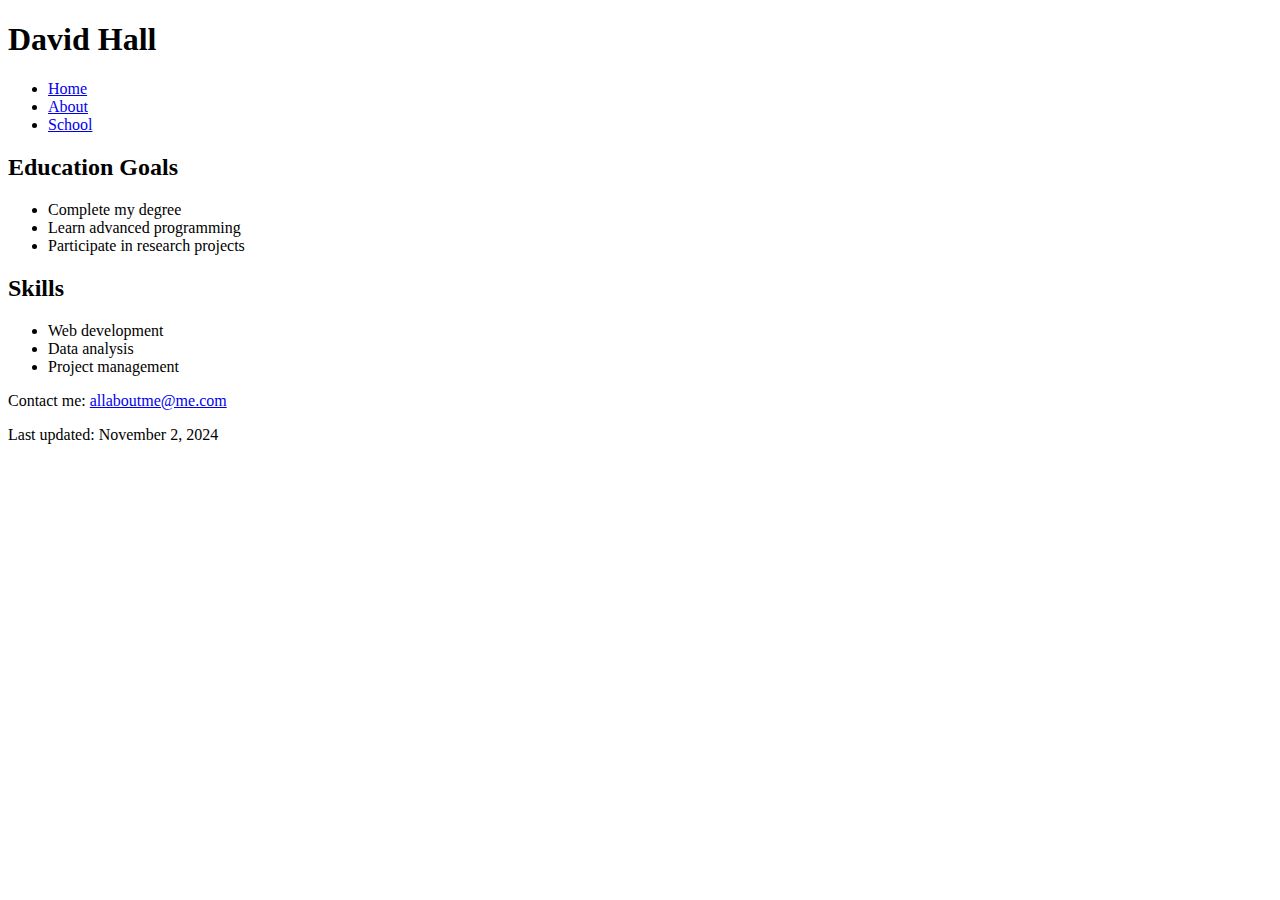
==== about.html @ bb70ab57 "Add files via upload" ====
﻿<!DOCTYPE html>

<html lang="en" xmlns="http://www.w3.org/1999/xhtml">
<head>
    <meta charset="UTF-8">
    <meta name="description" content="A brief About Me page">
    <meta name="keywords" content="david hall">
    <meta name="author" content="David Hall">
    <title>David Hall</title>
</head>
<body>
    <header>
        <h1>David Hall</h1>
    </header>

    <nav>
        <ul>
            <li><a href="index.html">Home</a></li>
            <li><a href="about.html">About</a></li>
            <li><a href="school.html">School</a></li>
        </ul>
    </nav>
    <h2>Education Goals</h2>
    <ul>
        <li>Complete my degree</li>
        <li>Learn advanced programming</li>
        <li>Participate in research projects</li>
    </ul>

    <h2>Skills</h2>
    <ul>
        <li>Web development</li>
        <li>Data analysis</li>
        <li>Project management</li>
    </ul>

    <footer>
        <p>Contact me: <a href="mailto:allaboutme@me.com">allaboutme@me.com</a></p>
        Last updated:
        <time datetime="2024-11-02">November 2, 2024</time>
    </footer>

</body>
</html>
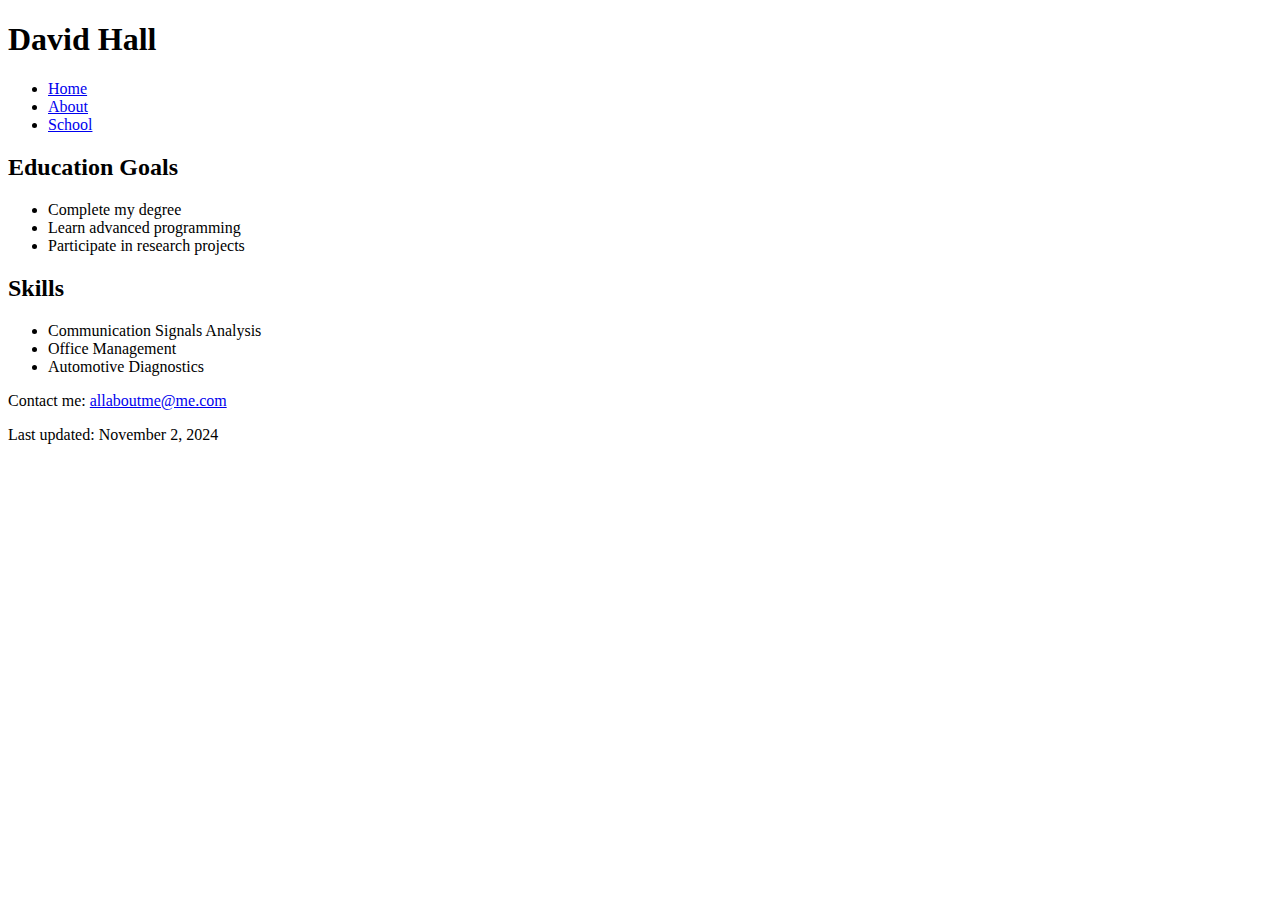
==== commit d99b09fd: "Add files via upload" ====
--- a/about.html
+++ b/about.html
@@ -1,6 +1,6 @@
 ﻿<!DOCTYPE html>
 
-<html lang="en" xmlns="http://www.w3.org/1999/xhtml">
+<html lang="en">
 <head>
     <meta charset="UTF-8">
     <meta name="description" content="A brief About Me page">
@@ -29,9 +29,9 @@
 
     <h2>Skills</h2>
     <ul>
-        <li>Web development</li>
-        <li>Data analysis</li>
-        <li>Project management</li>
+        <li>Communication Signals Analysis</li>
+        <li>Office Management</li>
+        <li>Automotive Diagnostics</li>
     </ul>
 
     <footer>
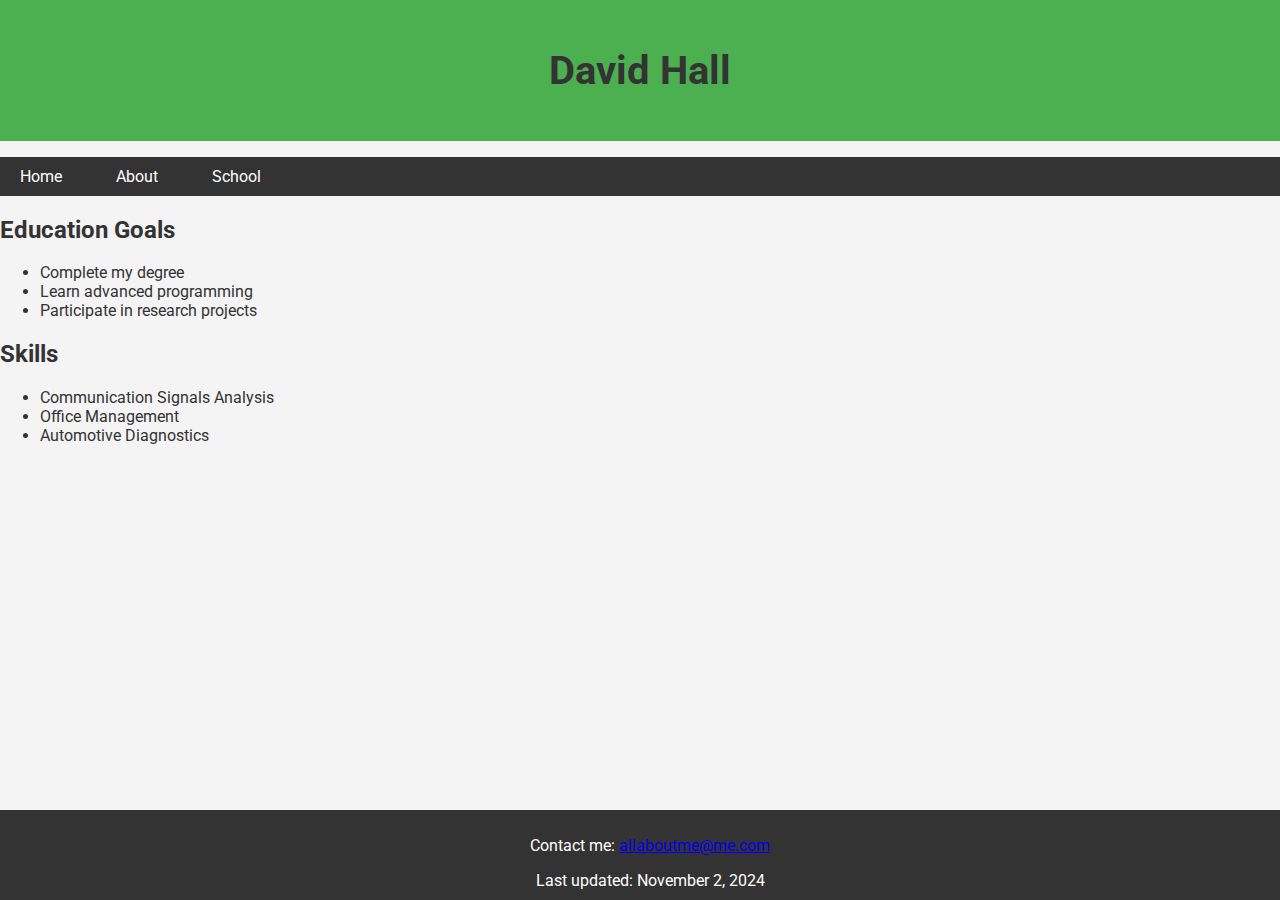
==== commit 8f05d09f: "Add files via upload" ====
--- a/about.html
+++ b/about.html
@@ -4,9 +4,12 @@
 <head>
     <meta charset="UTF-8">
     <meta name="description" content="A brief About Me page">
-    <meta name="keywords" content="david hall">
+    <meta name="keywords" content="david hall, person, student">
     <meta name="author" content="David Hall">
+    <meta name="viewport" content="width=device-width, initial-scale=1.0">
     <title>David Hall</title>
+    <link rel="stylesheet" href="mystyle.css">
+
 </head>
 <body>
     <header>
--- a/mystyle.css
+++ b/mystyle.css
@@ -0,0 +1,58 @@
+﻿
+@import url('https://fonts.googleapis.com/css2?family=Roboto:wght@400;700&display=swap');
+
+body {
+    font-family: 'Roboto', sans-serif;
+    font-size: 16px;
+    color: rgb(51,51,51);
+    background-color: rgb(244,244,244);
+    width: 100%; 
+    margin: 0;
+    padding: 0;
+}
+
+header {
+    background-color: rgb(76, 175, 80);
+    color: white;
+    padding: 20px;
+    text-align: center;
+}
+
+h1 {
+    font-size: 2.5em;
+    color: rgb(51,51,51);
+}
+
+nav ul {
+    list-style-type: none;
+    padding: 0;
+    background-color: rgb(51,51,51);
+}
+
+    nav ul li {
+        display: inline;
+        margin-right: 10px;
+    }
+
+        nav ul li a {
+            color: white;
+            text-decoration: none;
+            padding: 10px 20px;
+            display: inline-block;
+        }
+
+section {
+    padding: 20px;
+    background-color: rgb(255, 255, 255);
+    color: rgb(51,51,51);
+}
+
+footer {
+    background-color: rgb(51,51,51);
+    color: white;
+    text-align: center;
+    padding: 10px;
+    position: fixed;
+    bottom: 0;
+    width: 100%;
+}
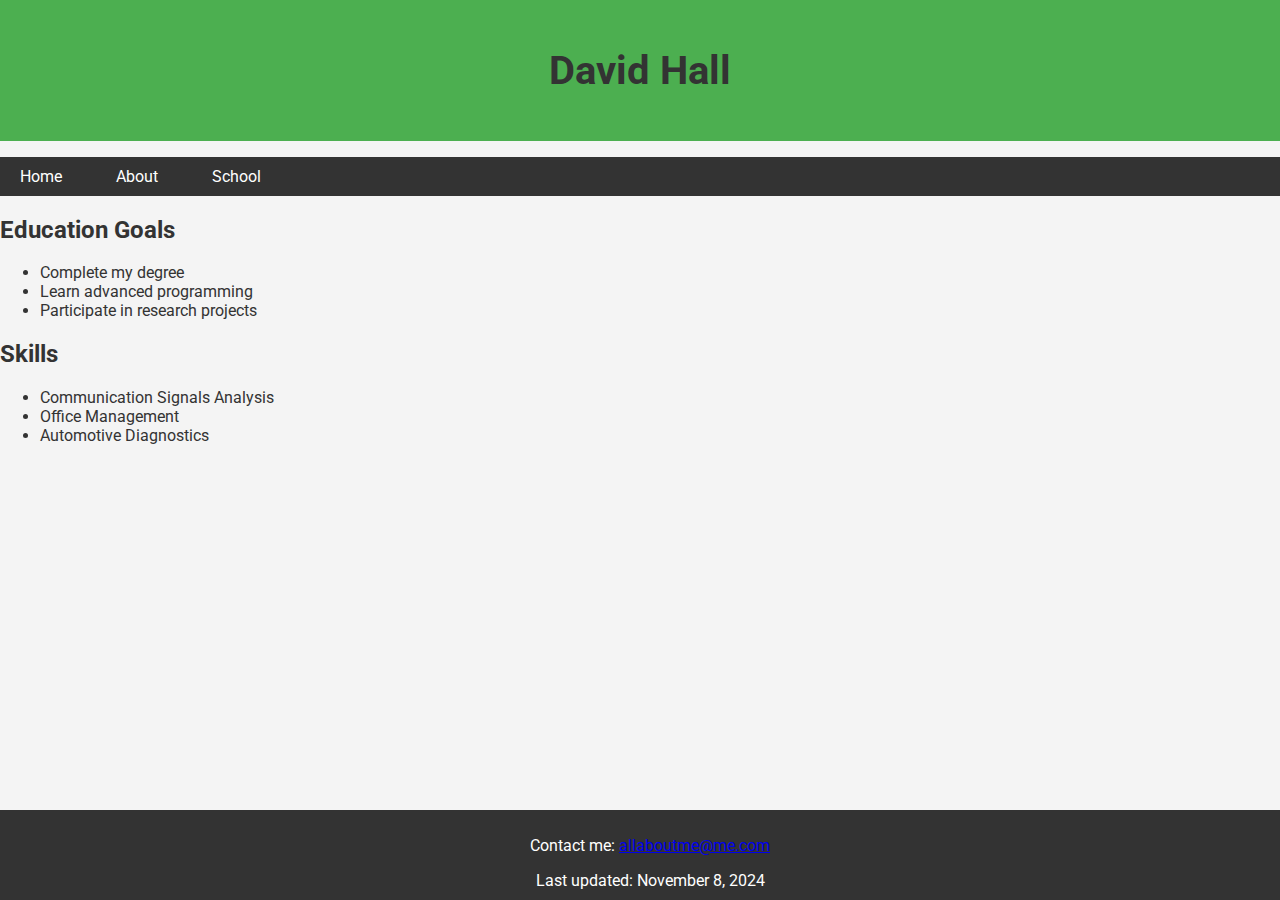
==== commit 927b7acb: "Add files via upload" ====
--- a/about.html
+++ b/about.html
@@ -4,7 +4,7 @@
 <head>
     <meta charset="UTF-8">
     <meta name="description" content="A brief About Me page">
-    <meta name="keywords" content="david hall, person, student">
+    <meta name="keywords" content="david hall, person, student, nerd alert, beach bum, exercise guru">
     <meta name="author" content="David Hall">
     <meta name="viewport" content="width=device-width, initial-scale=1.0">
     <title>David Hall</title>
@@ -40,7 +40,7 @@
     <footer>
         <p>Contact me: <a href="mailto:allaboutme@me.com">allaboutme@me.com</a></p>
         Last updated:
-        <time datetime="2024-11-02">November 2, 2024</time>
+        <time datetime="2024-11-08">November 8, 2024</time>
     </footer>
 
 </body>
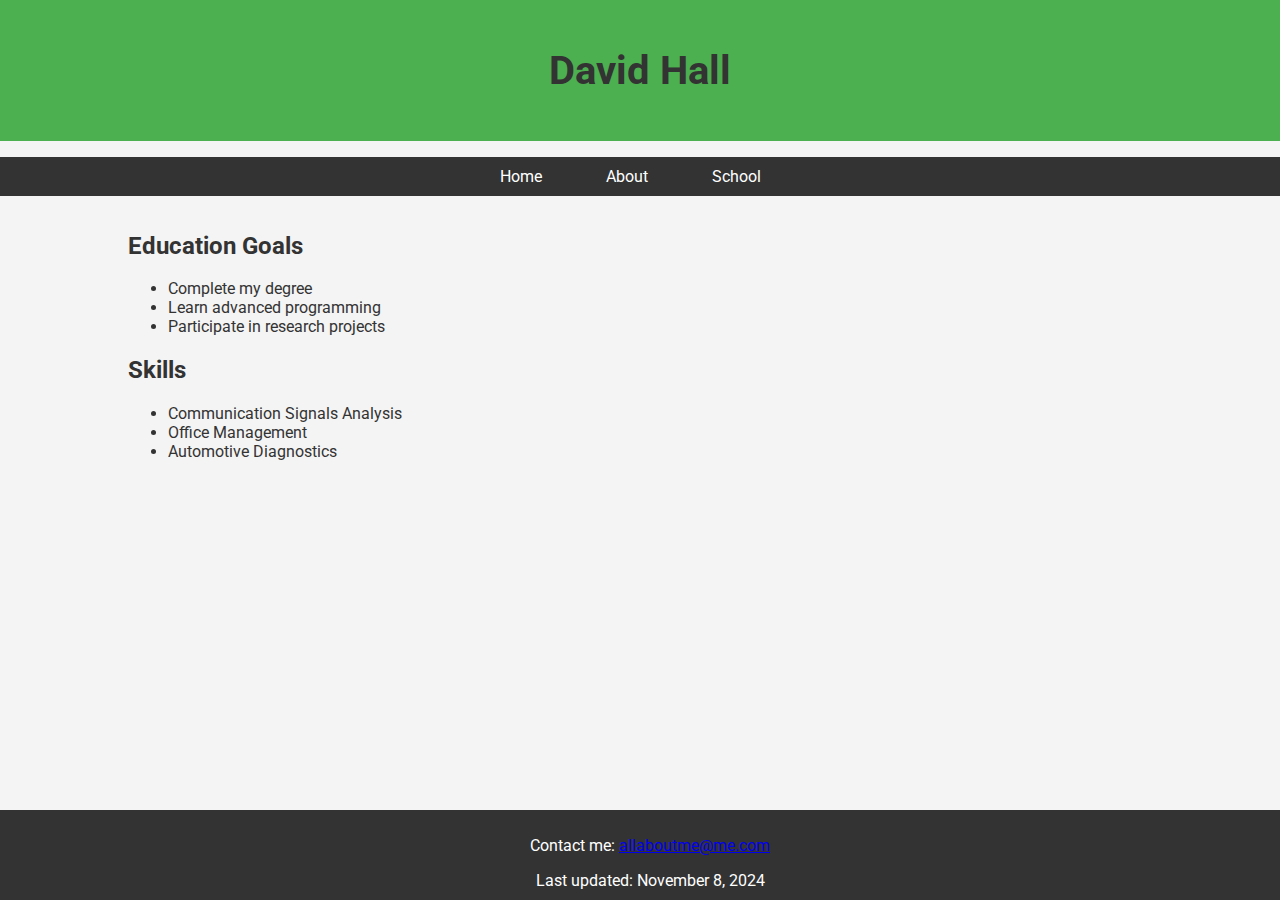
==== commit 9c560f94: "Add files via upload" ====
--- a/about.html
+++ b/about.html
@@ -23,25 +23,32 @@
             <li><a href="school.html">School</a></li>
         </ul>
     </nav>
-    <h2>Education Goals</h2>
-    <ul>
-        <li>Complete my degree</li>
-        <li>Learn advanced programming</li>
-        <li>Participate in research projects</li>
-    </ul>
+    <div class="container">
+        <div class="leftColumn">
+            <h2>Education Goals</h2>
+            <ul>
+                <li>Complete my degree</li>
+                <li>Learn advanced programming</li>
+                <li>Participate in research projects</li>
+            </ul>
 
-    <h2>Skills</h2>
-    <ul>
-        <li>Communication Signals Analysis</li>
-        <li>Office Management</li>
-        <li>Automotive Diagnostics</li>
-    </ul>
+            <h2>Skills</h2>
+            <ul>
+                <li>Communication Signals Analysis</li>
+                <li>Office Management</li>
+                <li>Automotive Diagnostics</li>
+            </ul>
+            </div>
+        <div class="rightColumn">
+            <img src="C:\Users\david\OneDrive\Documents\Cerritos College\HTML CSS\My Project\goalgetter.png" alt="" class="resized-image" />
+        </div>
 
-    <footer>
-        <p>Contact me: <a href="mailto:allaboutme@me.com">allaboutme@me.com</a></p>
-        Last updated:
-        <time datetime="2024-11-08">November 8, 2024</time>
-    </footer>
+        </div>
+            <footer>
+                <p>Contact me: <a href="mailto:allaboutme@me.com">allaboutme@me.com</a></p>
+                Last updated:
+                <time datetime="2024-11-08">November 8, 2024</time>
+            </footer>
 
 </body>
 </html>--- a/mystyle.css
+++ b/mystyle.css
@@ -1,4 +1,4 @@
-﻿
+﻿@charset "utf-8";
 @import url('https://fonts.googleapis.com/css2?family=Roboto:wght@400;700&display=swap');
 
 body {
@@ -27,11 +27,12 @@
     list-style-type: none;
     padding: 0;
     background-color: rgb(51,51,51);
+    text-align: center;
 }
 
     nav ul li {
         display: inline;
-        margin-right: 10px;
+        margin-right: 20px;
     }
 
         nav ul li a {
@@ -56,3 +57,29 @@
     bottom: 0;
     width: 100%;
 }
+
+.container {
+    width: 80%;
+    margin: 0 auto;
+}
+
+.leftColumn {
+    float: left;
+    width: 70%;
+}
+
+.rightColumn {
+    float: right;
+    width: 30%;
+}
+
+.container::after {
+    content: "";
+    display: table;
+    clear: both;
+}
+
+.resized-image {
+    max-width: 100%;
+    height: auto;
+}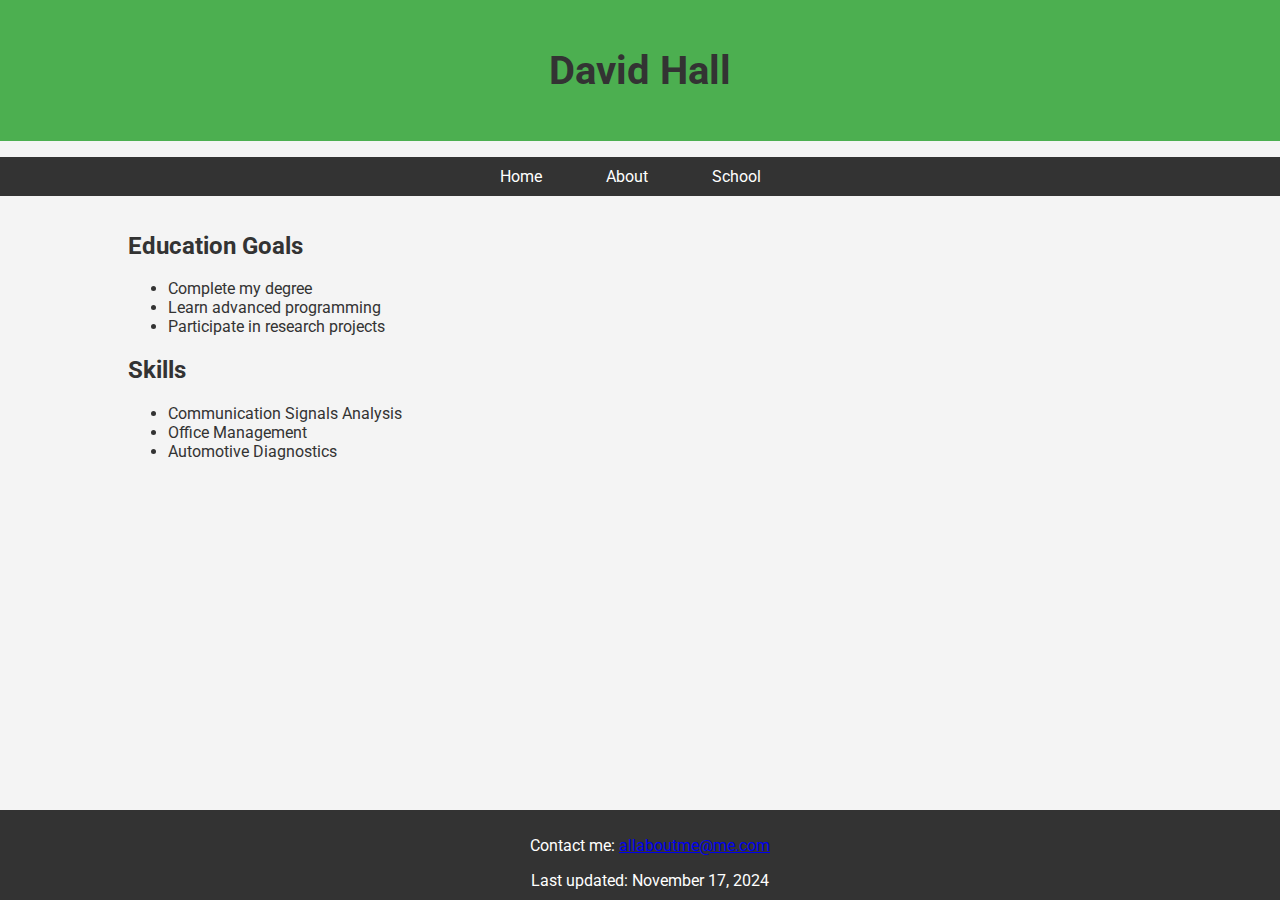
==== commit 67066437: "Add files via upload" ====
--- a/about.html
+++ b/about.html
@@ -47,7 +47,7 @@
             <footer>
                 <p>Contact me: <a href="mailto:allaboutme@me.com">allaboutme@me.com</a></p>
                 Last updated:
-                <time datetime="2024-11-08">November 8, 2024</time>
+                <time datetime="2024-11-17">November 17, 2024</time>
             </footer>
 
 </body>
